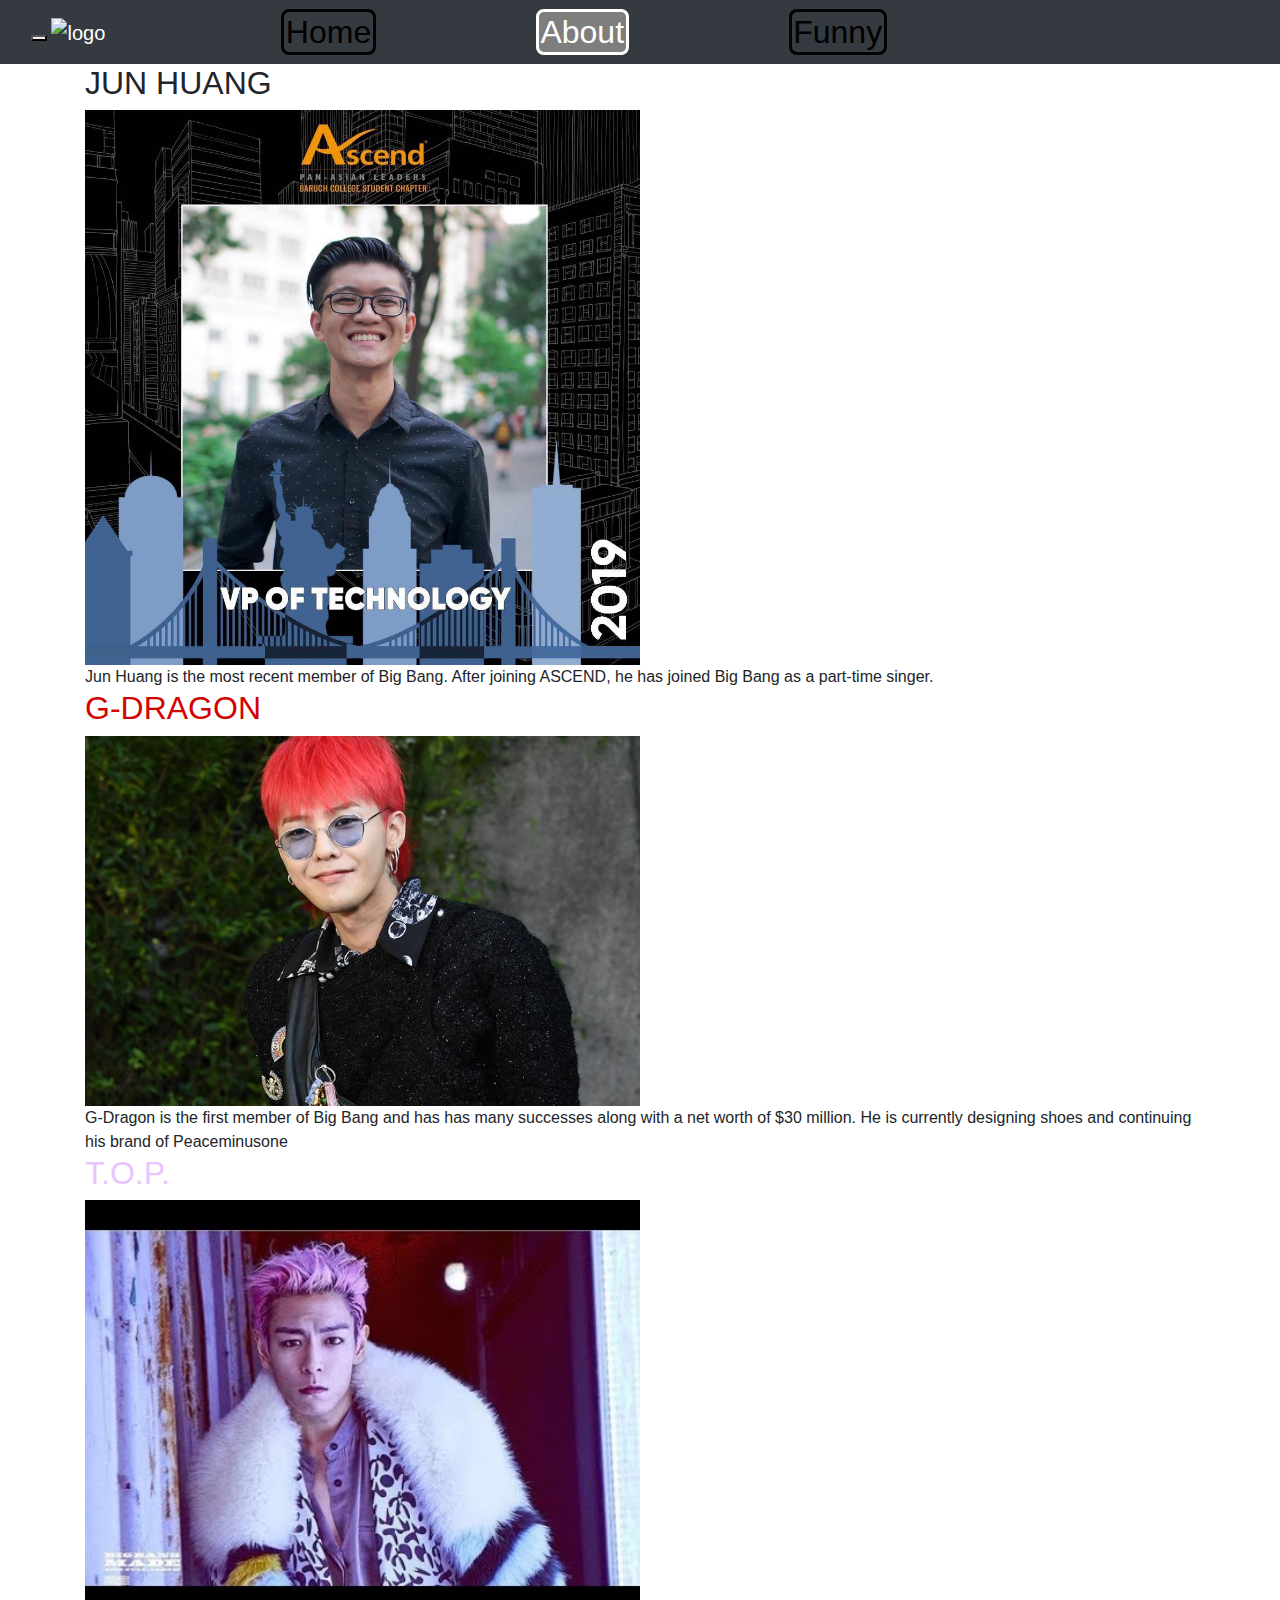
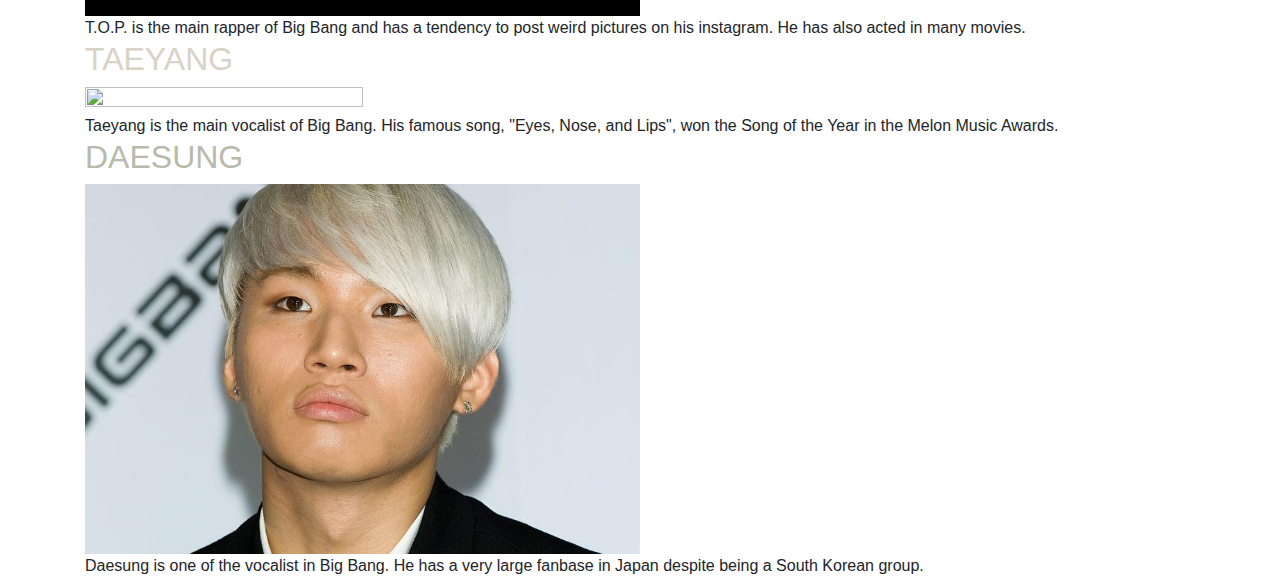
==== about.html @ 7b1af29e "added an extra section and used boostrap" ====
<!DOCTYPE html>
<html>
<head>
<title>About</title>
<Link rel= "stylesheet" href= "aboutstyle.css">
</head>
<meta name="viewport" content="width=device-width, initial-scale=1">
<link rel="stylesheet" href="https://maxcdn.bootstrapcdn.com/bootstrap/4.4.1/css/bootstrap.min.css">
  <script src="https://ajax.googleapis.com/ajax/libs/jquery/3.4.1/jquery.min.js"></script>
  <script src="https://cdnjs.cloudflare.com/ajax/libs/popper.js/1.16.0/umd/popper.min.js"></script>
  <script src="https://maxcdn.bootstrapcdn.com/bootstrap/4.4.1/js/bootstrap.min.js"></script>

  <!-- Latest compiled and minified CSS -->
  <link rel="stylesheet" href="https://maxcdn.bootstrapcdn.com/bootstrap/4.3.1/css/bootstrap.min.css">
<body>
    <nav class="navbar navbar-default navbar-expand-md bg-dark navbar-dark" role="navigation">
        <div class="container-fluid">
          <div class="navbar-header">
                    <!-- Creates a drop-down menu, Toggles navigation, collapsable navigation menu with a drop-down -->
            <button tag="button" class="navbar-toggle" data-toggle="collapse" data-target="#navbar-collapse-main">
              <span class="sr-only">Toggle navigation</span>
              <span class="icon-bar"></span>
              <span class="icon-bar"></span>
              <span class="icon-bar"></span>
            </button>
              <!-- Brand/logo -->
        <a class="navbar-brand" href="#"> <img src="actualviplogo.png" alt="logo" style="width: 5rem;"></a>
          
          <!-- Links -->
          
          </div>
          <div class="collapse navbar-collapse" id="navbar-collapse-main">
            <ul class="nav navbar-nav">
              <li><a class="Home" href="index.html">Home</a></li>
              <li><a class="active" href="about.html">About</a></li>
              <li><a class="Funny" href="Funny.html">Funny</a></li>
            </ul>
          </div>
        </div>
      </nav>
      <div class="container">
        <h2 class="jun">JUN HUANG</h2>
        <div class="card1">
          <img src="ascendjun.jpg">
          <div class="card1-body">Jun Huang is the most recent member of Big Bang. After joining ASCEND, he has joined Big Bang as a part-time singer.</div>
        </div>
        <h2 class="gd">G-DRAGON</h2>
        <div class="card2">
            <img src="g-dragonabout.jpg">
            <div class="card2-body"> G-Dragon is the first member of Big Bang and has has many successes along with a net worth of $30 million. He is currently designing shoes and continuing his brand of Peaceminusone</div>
        </div>
        <h2 class="top">T.O.P.</h2>
        <div class="card3">
          <img src="topabout.jpg">
          <div class="card3-body"> T.O.P. is the main rapper of Big Bang and has a tendency to post weird pictures on his instagram. He has also acted in many movies.  </div>
        </div>
        <h2 class="taeyang">TAEYANG</h2>
        <div class="card4">
          <img src="Taeyangabout.jpg">
          <div class="card4-body">Taeyang is the main vocalist of Big Bang. His famous song, "Eyes, Nose, and Lips", won the Song of the Year in the Melon Music Awards.</div>
        </div>
        <h2 class="Daesung">DAESUNG</h2>
        <div class="card5">
          <img src="Daesungabout.jpg">
          <div class="card5-body">Daesung is one of the vocalist in Big Bang. He has a very large fanbase in Japan despite being a South Korean group. </div>
      </div>    

</body>
</html>
---- aboutstyle.css ----
body{
    background-color: rgb(226,227,230);
}

#navbar a{
    text-decoration: none;
}

.Home{
    font-family: Verdana, Geneva, Tahoma, sans-serif; 
    margin-left: 10rem !important;
    padding: .1rem;
    color: black;
    font-size: 2rem;
    text-decoration: none !important;
    border: .2rem solid;
    border-radius:.5rem;
    transition: 0.6s ease;
}

.Funny{
    font-family: Verdana, Geneva, Tahoma, sans-serif;
    margin-left: 10rem !important;
    padding: .1rem !important;
    font-size: 2rem;
    color: black;
    text-decoration: none !important;
    border: .2rem solid !important;
    border-radius: .5rem !important;
    transition: 0.6s ease;
}


.active{
    font-family: Verdana, Geneva, Tahoma, sans-serif;
    padding-left: 1rem;
    padding: .1rem;
    border: .2rem solid;
    border-radius: .5rem;
    margin-left: 10rem;
    background-color: rgb(126, 126, 126) !important;
    font-size: 2rem !important;
    color: rgb(255,255,255) !important;
    text-decoration: none !important;
}

a:hover{
    color: rgb(255,255,255) !important;
} 

.navbar{
    background: rgb(37, 36, 36)  !important;
    color: rgb(255,255,255) !important;
    position: fixed;
    overflow: hidden;
    top: 0;
    width: 100%;
}


.nav-item{
    font-size: 2rem;
    color: rgb(255,255,255) !important;
}


.card1 img{
    height: 50%;
    width: 50%;
}

.card2 img{
    height: 50%;
    width: 50%;
}

.card3 img{
    height: 50%;
    width: 50%;
}

.card4 img{
    height: 50%;
    width: 50%;
}

.card5 img{
    height: 50%;
    width: 50%;
}

.gd{
    /* color:rgb(201,76,76); */
    color: rgb(211,3,0);
}
.top{
    color: rgb(233,197,254);
}

.taeyang{
    color: rgb(216,210,199);
}

.Daesung{
    color: rgb(184,186,172);
}
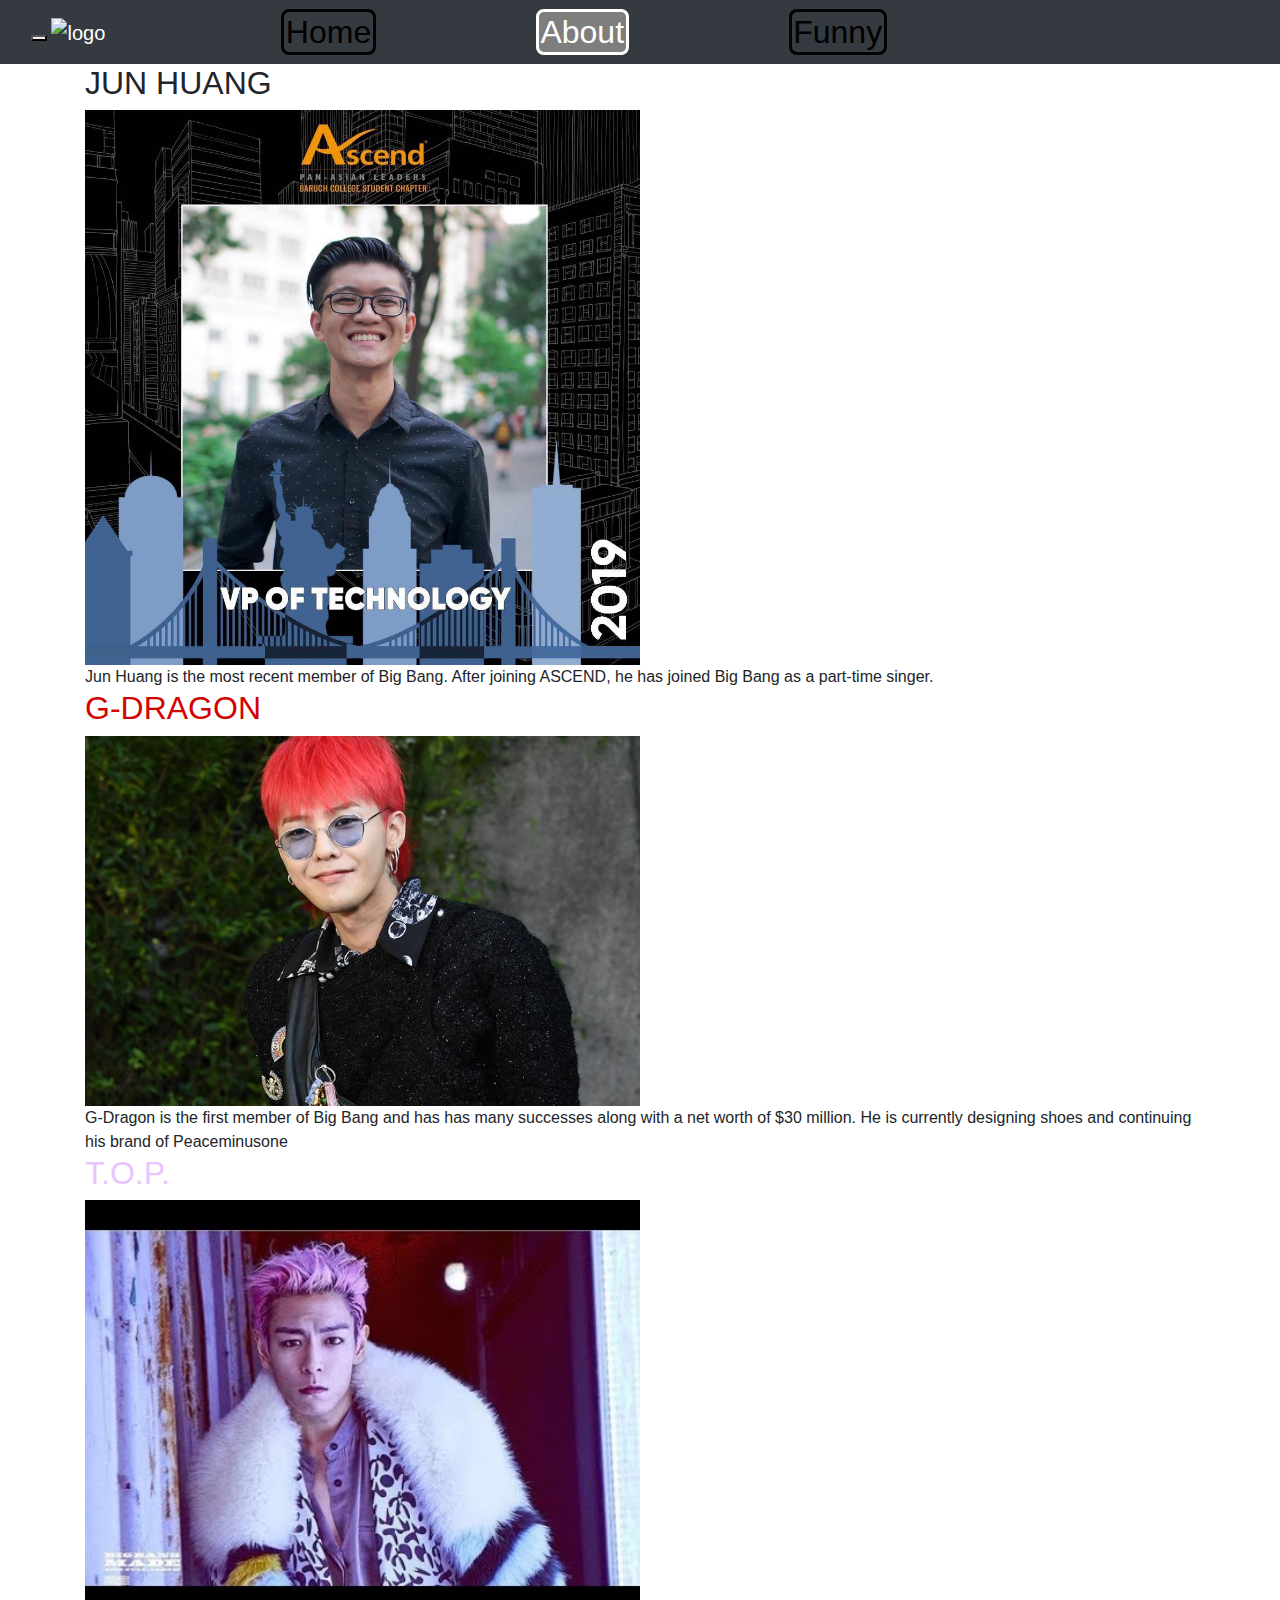
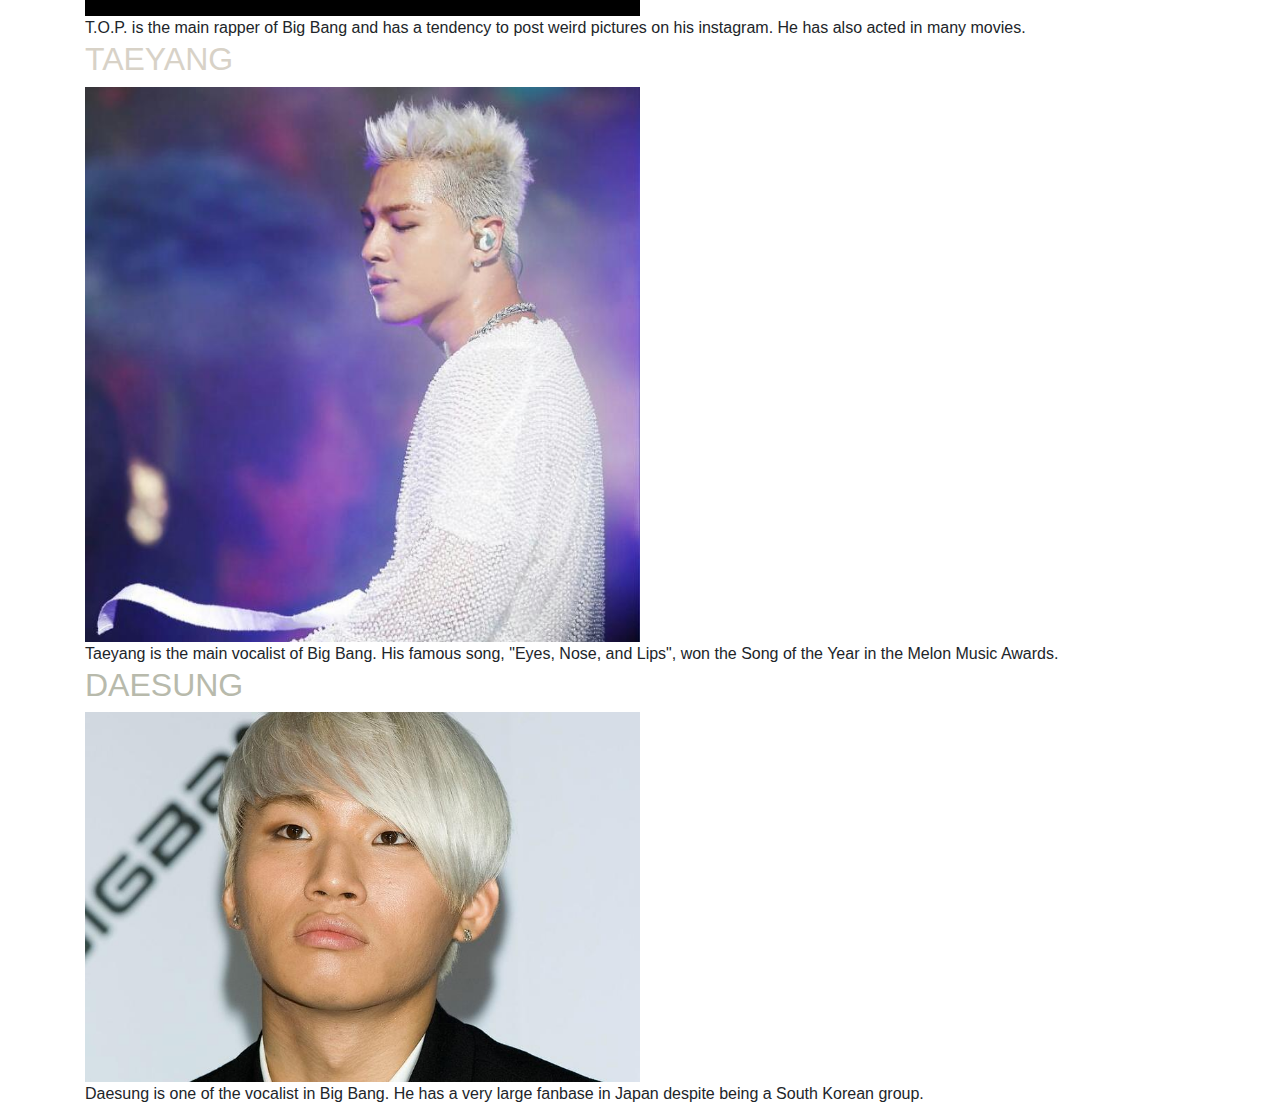
==== commit 3d3f0d78: "lowercase to capitalize" ====
--- a/about.html
+++ b/about.html
@@ -52,11 +52,11 @@
         <h2 class="top">T.O.P.</h2>
         <div class="card3">
           <img src="topabout.jpg">
-          <div class="card3-body"> T.O.P. is the main rapper of Big Bang and has a tendency to post weird pictures on his instagram. He has also acted in many movies.  </div>
+          <div class="card3-body"> T.O.P. is the main rapper of Big Bang and has a tendency to post weird pictures on his instagram. He has also acted in many movies.</div>
         </div>
         <h2 class="taeyang">TAEYANG</h2>
-        <div class="card4">
-          <img src="Taeyangabout.jpg">
+        <div class="card4" alt="https://media.karousell.com/media/photos/products/2017/10/23/want_to_buy_taeyang_white_night_send_off_event_1508733809_fb1d9a65.jpg">
+          <img src="Taeyangabout1.jpg">
           <div class="card4-body">Taeyang is the main vocalist of Big Bang. His famous song, "Eyes, Nose, and Lips", won the Song of the Year in the Melon Music Awards.</div>
         </div>
         <h2 class="Daesung">DAESUNG</h2>
@@ -64,6 +64,5 @@
           <img src="Daesungabout.jpg">
           <div class="card5-body">Daesung is one of the vocalist in Big Bang. He has a very large fanbase in Japan despite being a South Korean group. </div>
       </div>    
-
 </body>
 </html>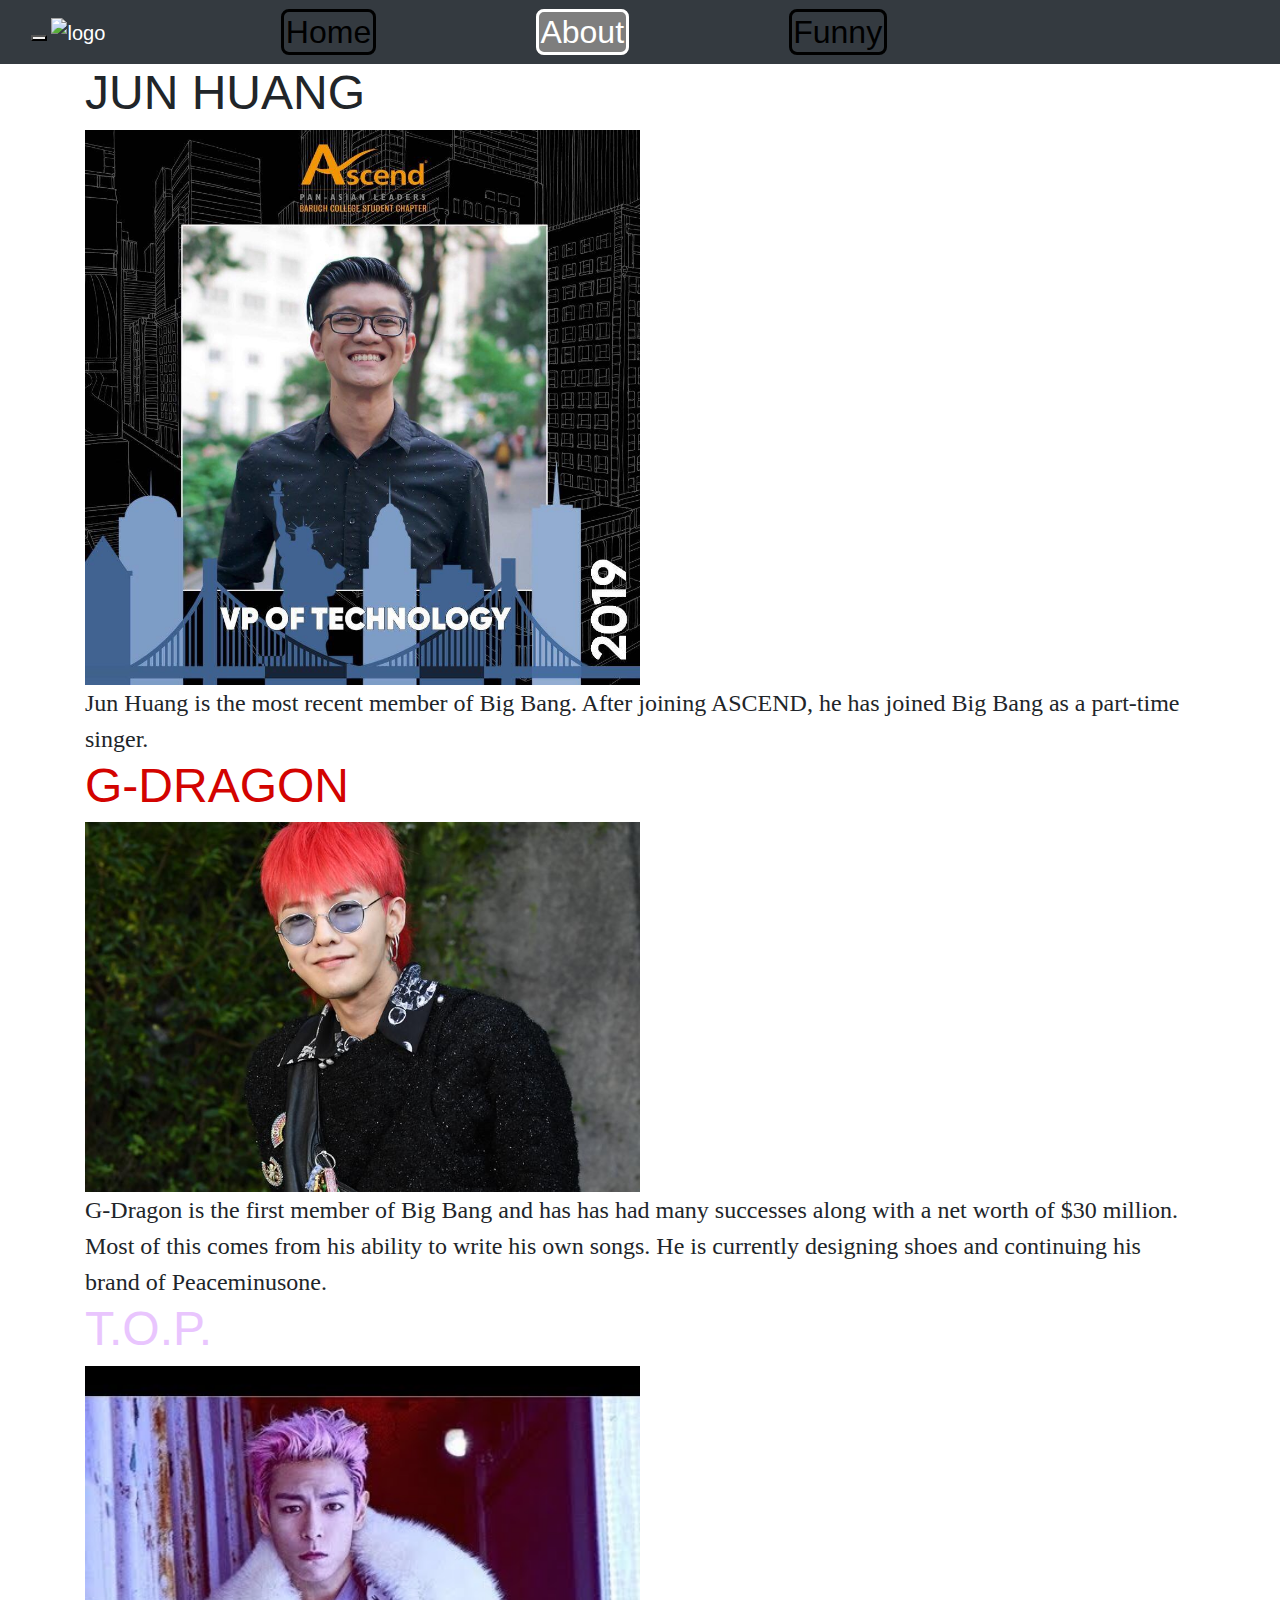
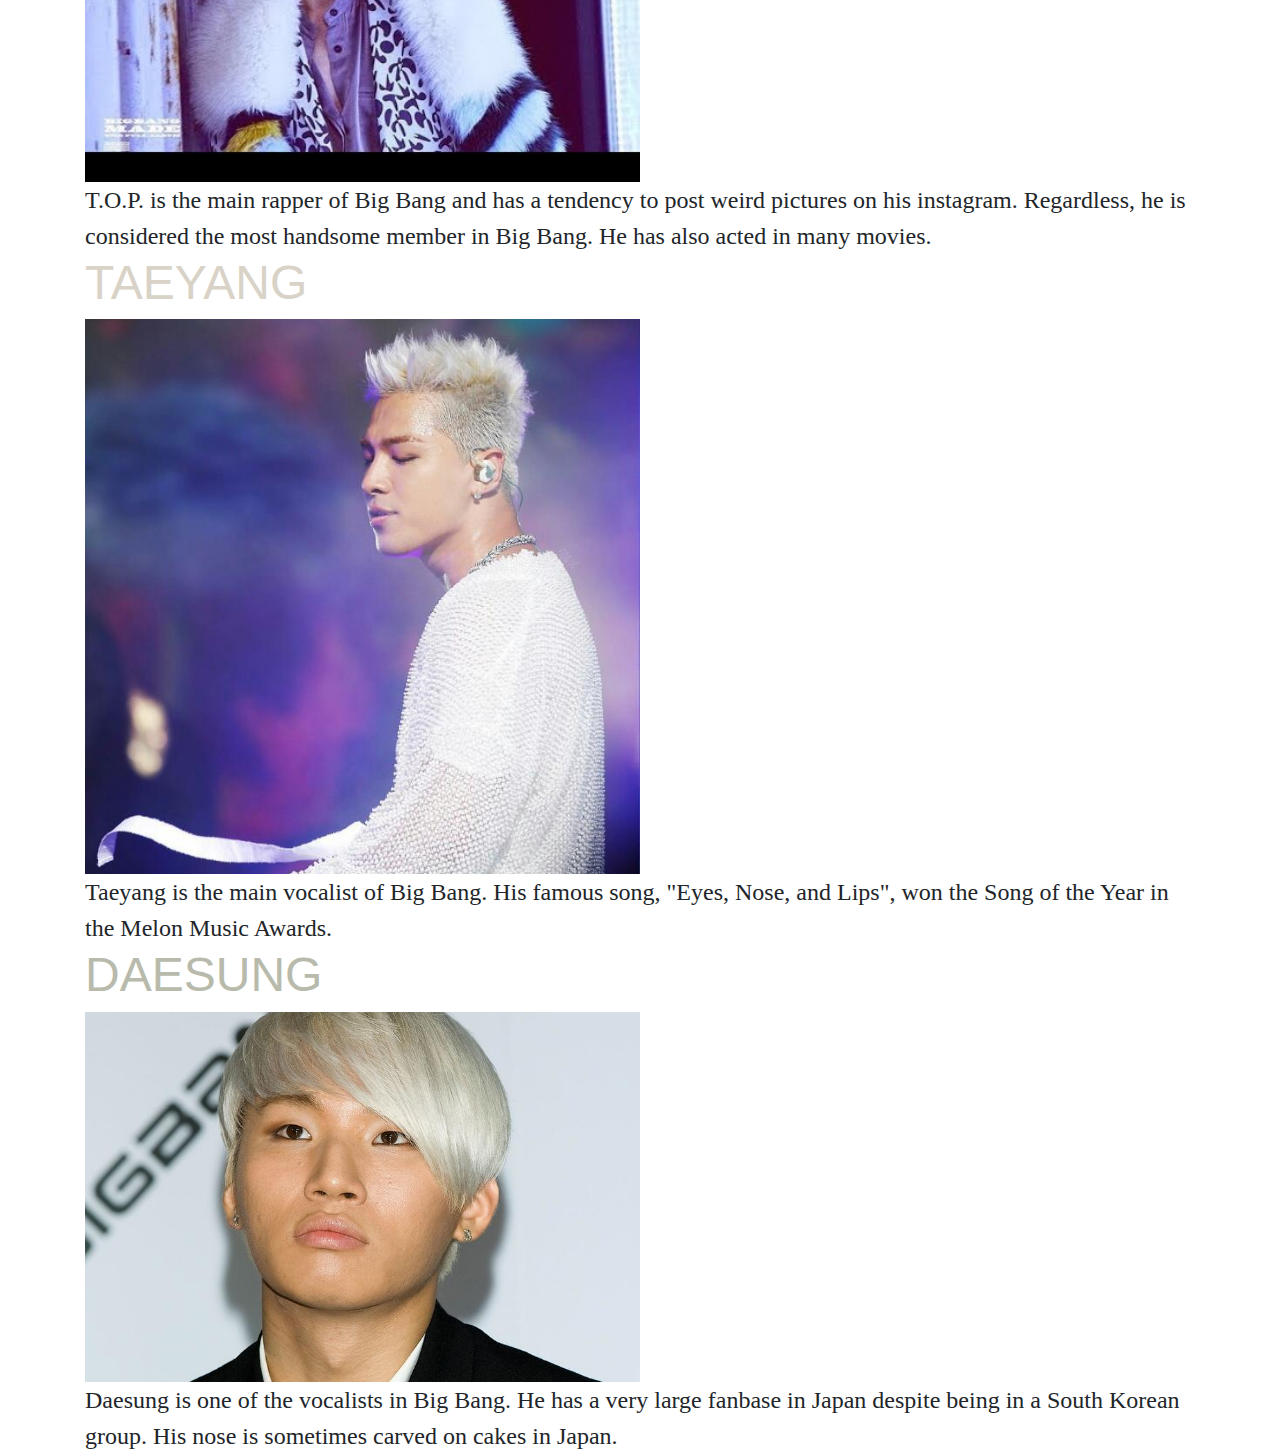
==== commit 46c43065: "major improvements" ====
--- a/about.html
+++ b/about.html
@@ -47,12 +47,12 @@
         <h2 class="gd">G-DRAGON</h2>
         <div class="card2">
             <img src="g-dragonabout.jpg">
-            <div class="card2-body"> G-Dragon is the first member of Big Bang and has has many successes along with a net worth of $30 million. He is currently designing shoes and continuing his brand of Peaceminusone</div>
+            <div class="card2-body"> G-Dragon is the first member of Big Bang and has has had many successes along with a net worth of $30 million. Most of this comes from his ability to write his own songs. He is currently designing shoes and continuing his brand of Peaceminusone.</div>
         </div>
         <h2 class="top">T.O.P.</h2>
         <div class="card3">
           <img src="topabout.jpg">
-          <div class="card3-body"> T.O.P. is the main rapper of Big Bang and has a tendency to post weird pictures on his instagram. He has also acted in many movies.</div>
+          <div class="card3-body"> T.O.P. is the main rapper of Big Bang and has a tendency to post weird pictures on his instagram. Regardless, he is considered the most handsome member in Big Bang. He has also acted in many movies.</div>
         </div>
         <h2 class="taeyang">TAEYANG</h2>
         <div class="card4" alt="https://media.karousell.com/media/photos/products/2017/10/23/want_to_buy_taeyang_white_night_send_off_event_1508733809_fb1d9a65.jpg">
@@ -62,7 +62,7 @@
         <h2 class="Daesung">DAESUNG</h2>
         <div class="card5">
           <img src="Daesungabout.jpg">
-          <div class="card5-body">Daesung is one of the vocalist in Big Bang. He has a very large fanbase in Japan despite being a South Korean group. </div>
+          <div class="card5-body">Daesung is one of the vocalists in Big Bang. He has a very large fanbase in Japan despite being in a South Korean group. His nose is sometimes carved on cakes in Japan. </div>
       </div>    
 </body>
 </html>--- a/aboutstyle.css
+++ b/aboutstyle.css
@@ -1,5 +1,10 @@
 body{
-    background-color: rgb(226,227,230);
+    background-image: url(https://scontent.fewr1-6.fna.fbcdn.net/v/t1.15752-9/79118956_476965186573943_3673709025481981952_n.png?_nc_cat=103&_nc_oc=AQklcWjMQ_PeT8nCTUa9IyItFFiwyP-YjGfpLGwxH17AoK6Hw_pxHSJcNtxtHosNNQQ&_nc_ht=scontent.fewr1-6.fna&oh=18bced2e5f763833acff304780c981bb&oe=5EB44551);
+    background-size: cover;
+    background-repeat: no-repeat;
+    background-position: center;
+    width: 100vw;
+    height: 100%;
 }
 
 #navbar a{
@@ -89,18 +94,55 @@
     width: 50%;
 }
 
+.jun{
+    font-family: Impact, Haettenschweiler, 'Arial Narrow Bold', sans-serif;
+    font-size: 3rem;
+}
 .gd{
     /* color:rgb(201,76,76); */
     color: rgb(211,3,0);
+    font-family: Impact, Haettenschweiler, 'Arial Narrow Bold', sans-serif;
+    font-size:3rem;
 }
 .top{
     color: rgb(233,197,254);
+    font-family: Impact, Haettenschweiler, 'Arial Narrow Bold', sans-serif;
+    font-size: 3rem;
 }
 
 .taeyang{
     color: rgb(216,210,199);
+    font-family: Impact, Haettenschweiler, 'Arial Narrow Bold', sans-serif;
+    font-size: 3rem;
 }
 
 .Daesung{
     color: rgb(184,186,172);
+    font-family: Impact, Haettenschweiler, 'Arial Narrow Bold', sans-serif;
+    font-size: 3rem;
+}
+
+.card1-body{
+    font-family: 'Gelasio', serif;
+    font-size: 1.5em;
+}
+
+.card2-body{
+    font-family: 'Gupter', serif;
+    font-size: 1.5em;
+}
+
+.card3-body{
+    font-family: 'Merriweather', serif;
+    font-size: 1.5em;
+}
+
+.card4-body{
+    font-family: 'Playfair Display', serif;
+    font-size: 1.5em;
+}
+
+.card5-body{
+    font-family: 'PT Serif', serif;
+    font-size: 1.5em;
 }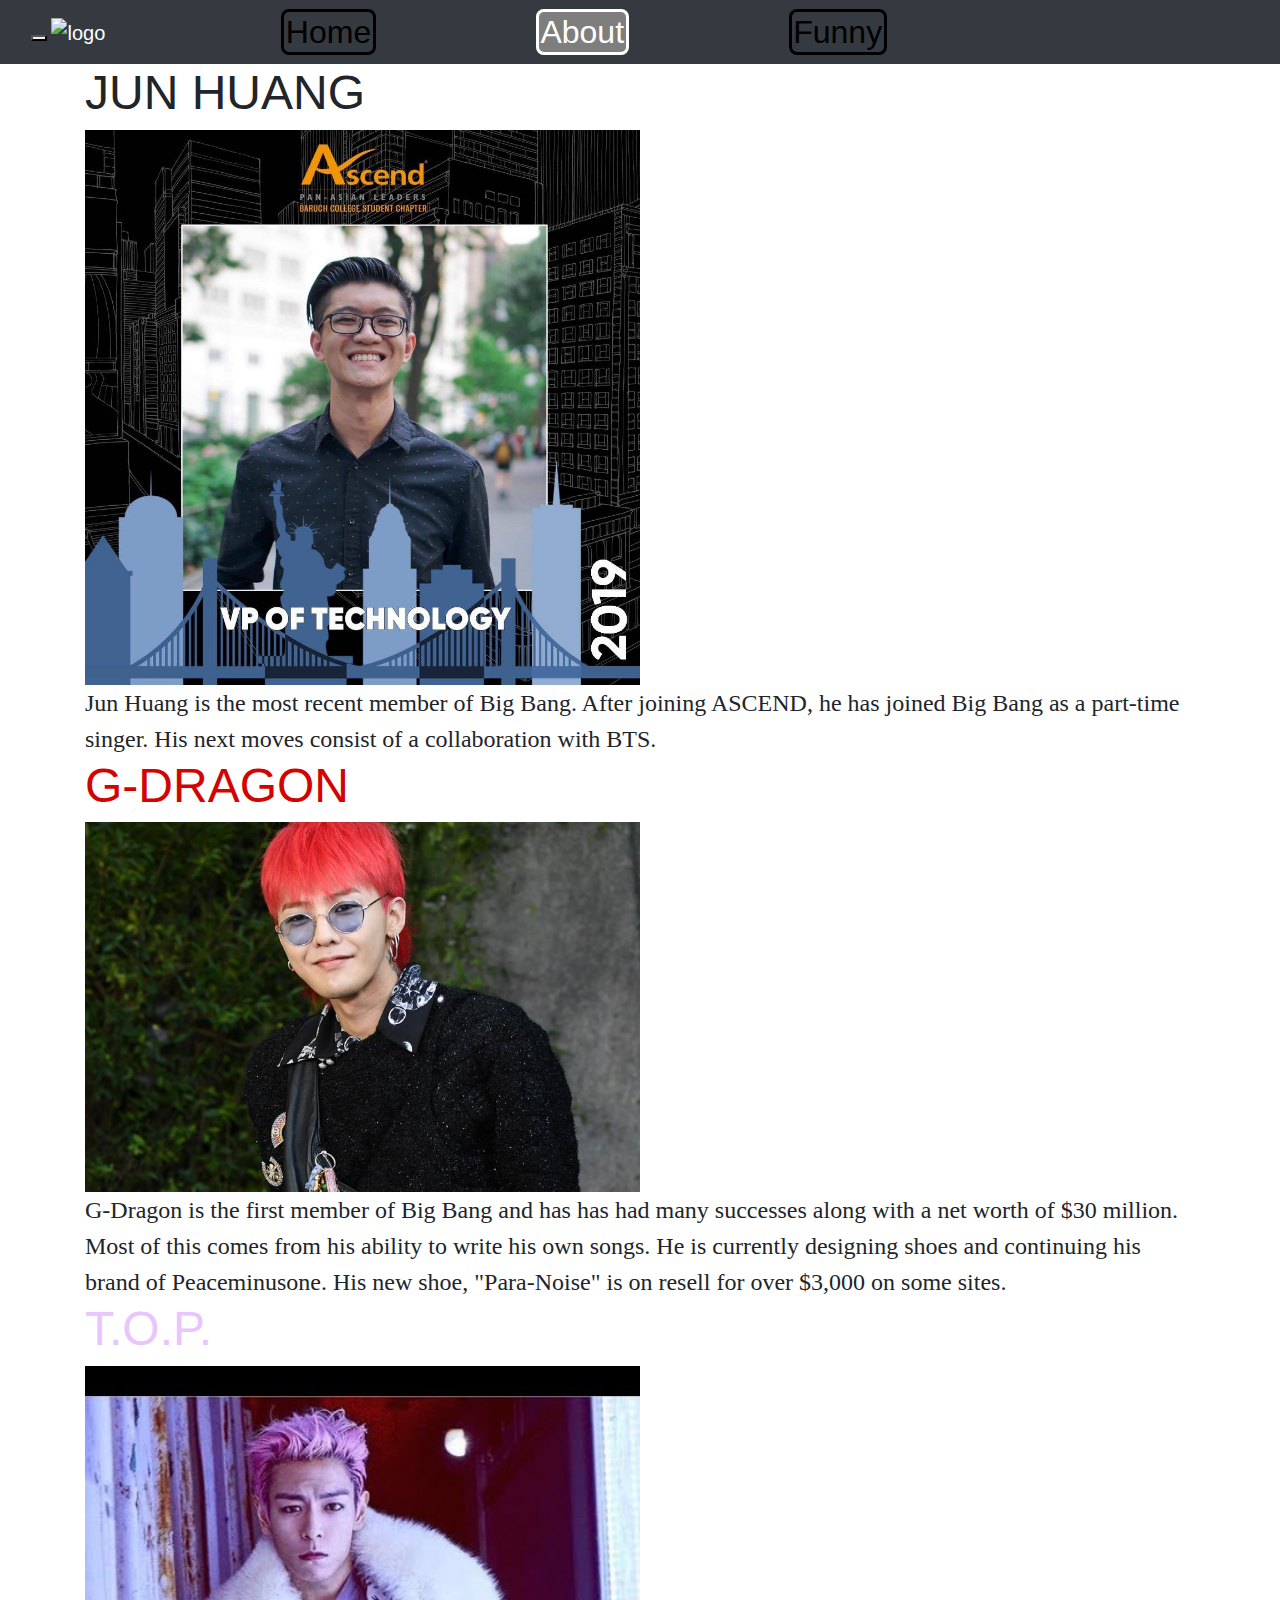
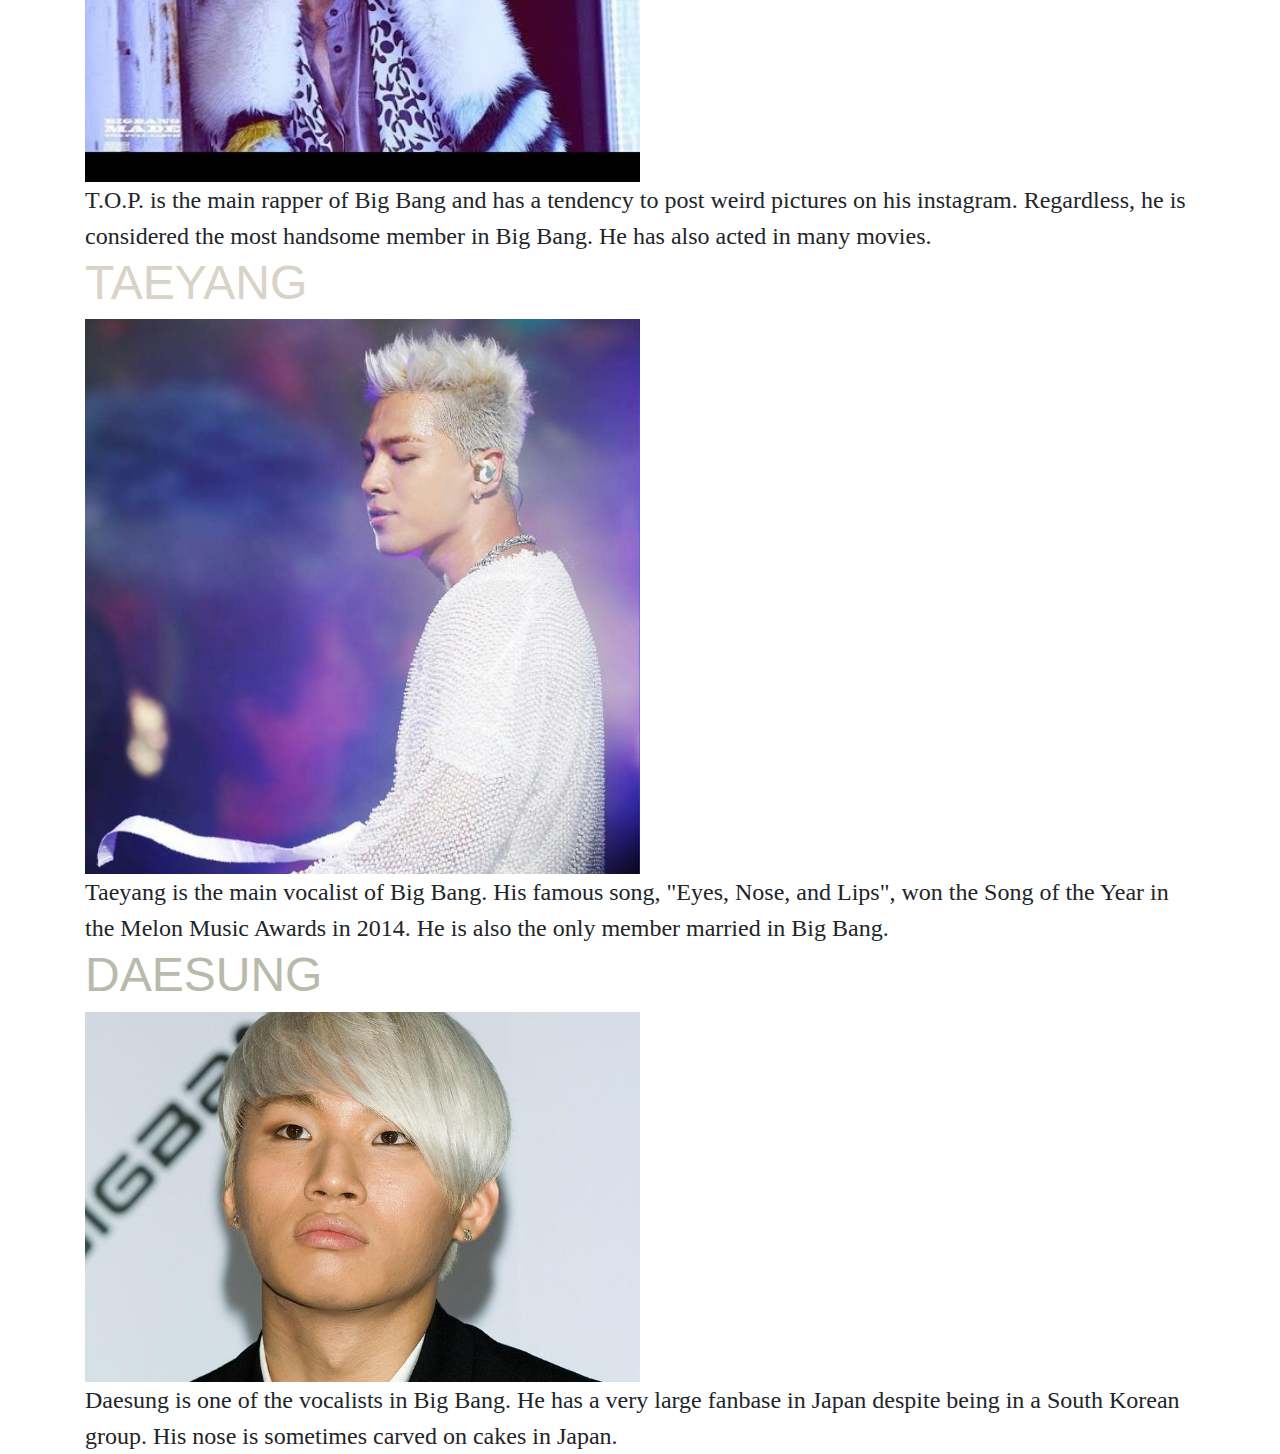
==== commit 93813c54: "officially done" ====
--- a/about.html
+++ b/about.html
@@ -42,12 +42,12 @@
         <h2 class="jun">JUN HUANG</h2>
         <div class="card1">
           <img src="ascendjun.jpg">
-          <div class="card1-body">Jun Huang is the most recent member of Big Bang. After joining ASCEND, he has joined Big Bang as a part-time singer.</div>
+          <div class="card1-body">Jun Huang is the most recent member of Big Bang. After joining ASCEND, he has joined Big Bang as a part-time singer. His next moves consist of a collaboration with BTS.</div>
         </div>
         <h2 class="gd">G-DRAGON</h2>
         <div class="card2">
             <img src="g-dragonabout.jpg">
-            <div class="card2-body"> G-Dragon is the first member of Big Bang and has has had many successes along with a net worth of $30 million. Most of this comes from his ability to write his own songs. He is currently designing shoes and continuing his brand of Peaceminusone.</div>
+            <div class="card2-body"> G-Dragon is the first member of Big Bang and has has had many successes along with a net worth of $30 million. Most of this comes from his ability to write his own songs. He is currently designing shoes and continuing his brand of Peaceminusone. His new shoe, "Para-Noise" is on resell for over $3,000 on some sites. </div>
         </div>
         <h2 class="top">T.O.P.</h2>
         <div class="card3">
@@ -57,7 +57,7 @@
         <h2 class="taeyang">TAEYANG</h2>
         <div class="card4" alt="https://media.karousell.com/media/photos/products/2017/10/23/want_to_buy_taeyang_white_night_send_off_event_1508733809_fb1d9a65.jpg">
           <img src="Taeyangabout1.jpg">
-          <div class="card4-body">Taeyang is the main vocalist of Big Bang. His famous song, "Eyes, Nose, and Lips", won the Song of the Year in the Melon Music Awards.</div>
+          <div class="card4-body">Taeyang is the main vocalist of Big Bang. His famous song, "Eyes, Nose, and Lips", won the Song of the Year in the Melon Music Awards in 2014. He is also the only member married in Big Bang.</div>
         </div>
         <h2 class="Daesung">DAESUNG</h2>
         <div class="card5">
